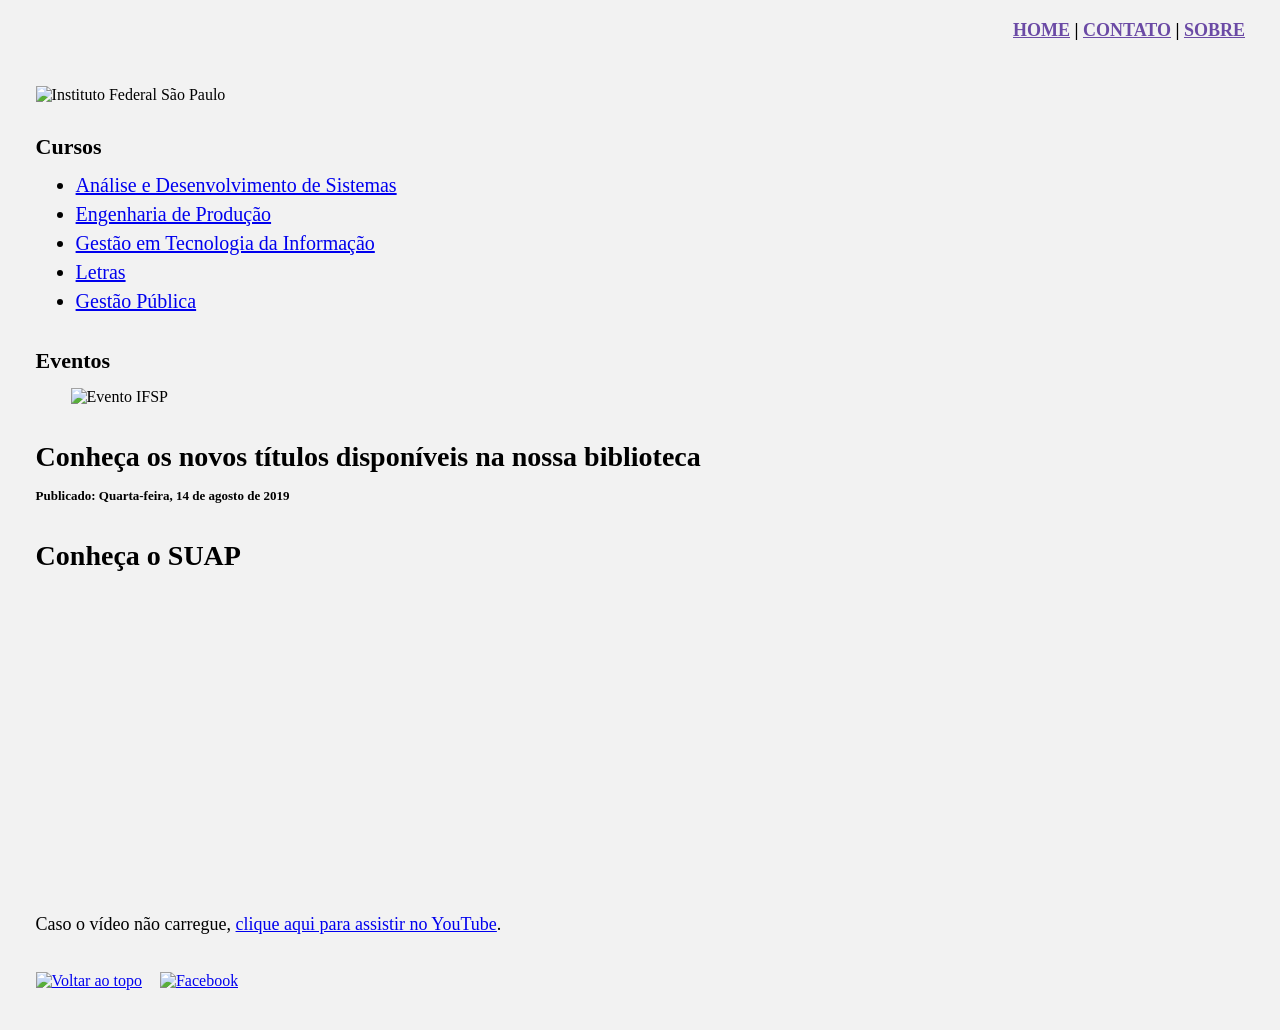
==== index.html @ f6df87cd "Add files via upload" ====
<!DOCTYPE html>
<html lang="pt-BR">
<head>
  <meta charset="UTF-8">
  <meta name="viewport" content="width=device-width, initial-scale=1.0">
  <title>HOME - IFSP - Pirituba</title>
  <link rel="shortcut icon" href="favicon.ico" type="image/x-icon">
  <link rel="stylesheet" href="style.css">
</head>
<body>

  <header id="topo" class="topo">
    <nav class="menu-superior">
    <a href="index.html">HOME</a> |
    <a href="contato.html">CONTATO</a> |
    <a href="sobre.html">SOBRE</a>
    </nav>
  </header>

  <main class="pagina">

    <section class="secao-logo">
      <img src="imagens/Logo.jpg" alt="Instituto Federal São Paulo" class="logo">
    </section>

   <section class="secao cursos">
  <h2>Cursos</h2>
  <ul>
    <li><a href="cursos.html#ads">Análise e Desenvolvimento de Sistemas</a></li>
    <li><a href="cursos.html#engproducao">Engenharia de Produção</a></li>
    <li><a href="cursos.html#gti">Gestão em Tecnologia da Informação</a></li>
    <li><a href="cursos.html#letras">Letras</a></li>
    <li><a href="cursos.html#gestaopublica">Gestão Pública</a></li>
  </ul>
</section>


    <section class="secao eventos">
      <h2>Eventos</h2>
      <img src="imagens/Evento.jpg" alt="Evento IFSP" class="img-evento">
    </section>

    <section class="secao biblioteca">
      <h1>Conheça os novos títulos disponíveis na nossa biblioteca</h1>
      <p class="publicado">Publicado: Quarta-feira, 14 de agosto de 2019</p>
    </section>

    <section class="secao suap">
      <h1>Conheça o SUAP</h1>

      <div class="bloco-video">
        <iframe
          width="560"
          height="315"
          src="https://youtu.be/yVbOcB1ryh0?si=frFn-xOsZsx5pDPV"
          title="Tutorial de Acesso - SUAP 1"
          allow="accelerometer; autoplay; clipboard-write; encrypted-media; gyroscope; picture-in-picture"
          allowfullscreen>
        </iframe>
      </div>

      <p class="link-video">
        Caso o vídeo não carregue, <a href="https://youtu.be/yVbOcB1ryh0?si=frFn-xOsZsx5pDPV" target="_blank">clique aqui para assistir no YouTube</a>.
      </p>
    </section>

    <section class="secao rodape-icones">
      <a href="#topo">
        <img src="imagens/Topo.png" alt="Voltar ao topo" class="icone-topo">
      </a>

      <a href="https://www.facebook.com/ifsppirituba" target="_blank">
        <img src="imagens/facebook.png" alt="Facebook" class="icone-facebook">
      </a>

  </main>

</body>
</html>
---- style.css ----
body {
  margin: 0;
  background-color: #f2f2f2;
  color: black;
  font-family: "Times New Roman", Times, serif;
}

.topo {
  width: 100%;
  padding-top: 20px;
}

.menu-superior {
  text-align: right;
  padding-right: 35px;
  font-size: 18px;
  font-weight: bold;
}

.menu-superior a {
  color: #6b4aa5;
  text-decoration: underline;
}

.pagina {
  width: 96%;
  margin: 0 auto;
}

.secao-logo {
  margin-top: 45px;
  margin-left: 10px;
}

.logo {
  width: 430px;
  height: auto;
  display: block;
}

.secao {
  margin-top: 30px;
  margin-left: 10px;
  margin-bottom: 35px;
}

h1 {
  font-size: 28px;
  margin: 0 0 14px 0;
}

h2 {
  font-size: 22px;
  margin: 0 0 14px 0;
}

.cursos ul {
  margin-top: 10px;
  font-size: 20px;
}

.cursos li {
  margin-bottom: 6px;
}

.img-evento {
  width: 760px;
  max-width: 100%;
  height: auto;
  display: block;
  margin-left: 35px;
}

.publicado {
  font-size: 13px;
  font-weight: bold;
  margin-top: 10px;
}

.bloco-video {
  margin-top: 15px;
}

.bloco-video iframe {
  width: 560px;
  height: 315px;
  border: none;
  display: block;
}

.link-video {
  margin-top: 10px;
  font-size: 18px;
}

.rodape-icones {
  display: flex;
  align-items: center;
  gap: 18px;
  margin-top: 25px;
  margin-bottom: 40px;
}

.icone-topo {
  width: 42px;
  height: auto;
}

.icone-facebook {
  width: 42px;
  height: auto;
}



p {
  font-size: 18px;
  line-height: 1.4;
  max-width: 1200px;
}
.contato-pagina {
  width: 1200px;
  margin-left: 35px;
}

.contato-bloco {
  width: 850px;
}

.contato-tabela {
  width: 850px;
  border-collapse: collapse;
  background-color: white;
}

.contato-tabela th,
.contato-tabela td {
  border: 1px solid black;
  padding: 10px;
  text-align: left;
  vertical-align: top;
}
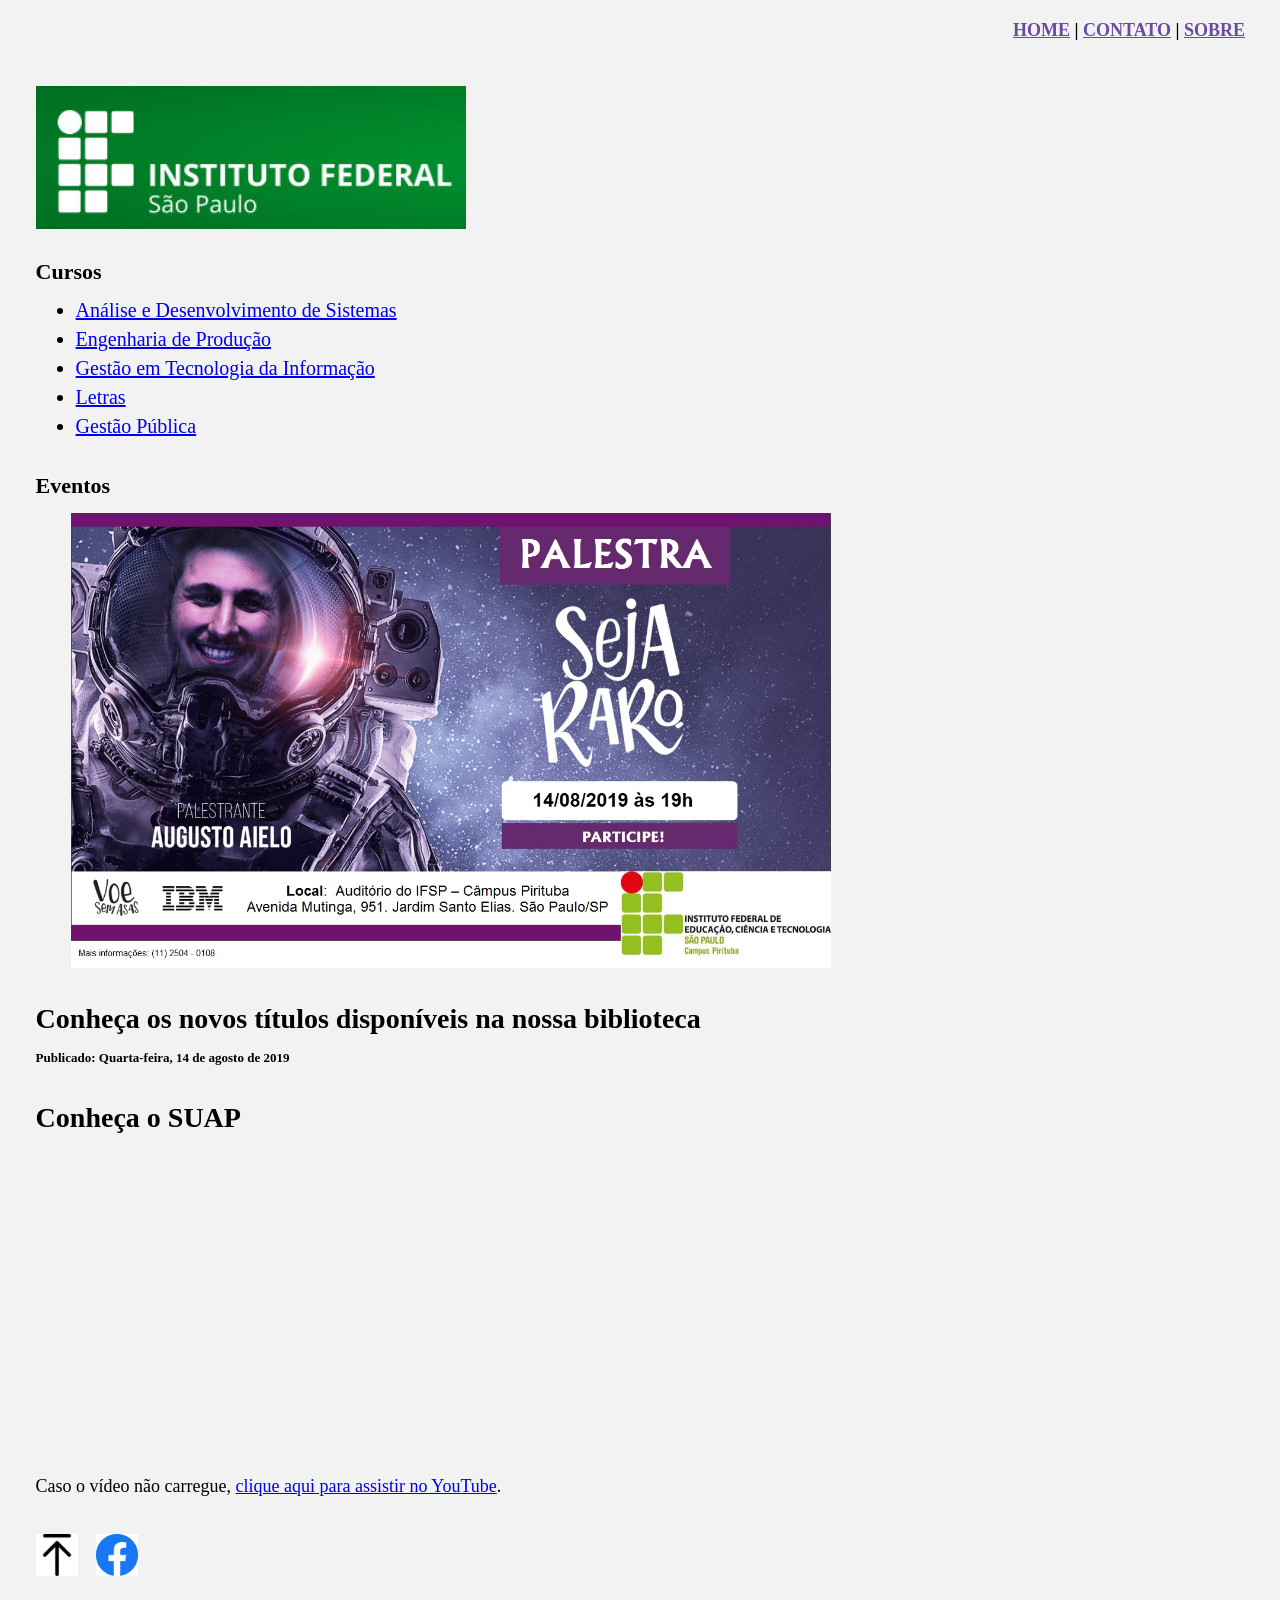
==== commit 039c2ddb: "Update image paths and fix HTML structure" ====
--- a/index.html
+++ b/index.html
@@ -11,33 +11,32 @@
 
   <header id="topo" class="topo">
     <nav class="menu-superior">
-    <a href="index.html">HOME</a> |
-    <a href="contato.html">CONTATO</a> |
-    <a href="sobre.html">SOBRE</a>
+      <a href="index.html">HOME</a> |
+      <a href="contato.html">CONTATO</a> |
+      <a href="sobre.html">SOBRE</a>
     </nav>
   </header>
 
   <main class="pagina">
 
     <section class="secao-logo">
-      <img src="imagens/Logo.jpg" alt="Instituto Federal São Paulo" class="logo">
+      <img src="Logo.jpg" alt="Instituto Federal São Paulo" class="logo">
     </section>
 
-   <section class="secao cursos">
-  <h2>Cursos</h2>
-  <ul>
-    <li><a href="cursos.html#ads">Análise e Desenvolvimento de Sistemas</a></li>
-    <li><a href="cursos.html#engproducao">Engenharia de Produção</a></li>
-    <li><a href="cursos.html#gti">Gestão em Tecnologia da Informação</a></li>
-    <li><a href="cursos.html#letras">Letras</a></li>
-    <li><a href="cursos.html#gestaopublica">Gestão Pública</a></li>
-  </ul>
-</section>
-
+    <section class="secao cursos">
+      <h2>Cursos</h2>
+      <ul>
+        <li><a href="cursos.html#ads">Análise e Desenvolvimento de Sistemas</a></li>
+        <li><a href="cursos.html#engproducao">Engenharia de Produção</a></li>
+        <li><a href="cursos.html#gti">Gestão em Tecnologia da Informação</a></li>
+        <li><a href="cursos.html#letras">Letras</a></li>
+        <li><a href="cursos.html#gestaopublica">Gestão Pública</a></li>
+      </ul>
+    </section>
 
     <section class="secao eventos">
       <h2>Eventos</h2>
-      <img src="imagens/Evento.jpg" alt="Evento IFSP" class="img-evento">
+      <img src="Evento.jpg" alt="Evento IFSP" class="img-evento">
     </section>
 
     <section class="secao biblioteca">
@@ -60,20 +59,23 @@
       </div>
 
       <p class="link-video">
-        Caso o vídeo não carregue, <a href="https://youtu.be/yVbOcB1ryh0?si=frFn-xOsZsx5pDPV" target="_blank">clique aqui para assistir no YouTube</a>.
+        Caso o vídeo não carregue,
+        <a href="https://youtu.be/yVbOcB1ryh0?si=frFn-xOsZsx5pDPV" target="_blank">clique aqui para assistir no YouTube</a>.
       </p>
     </section>
 
     <section class="secao rodape-icones">
       <a href="#topo">
-        <img src="imagens/Topo.png" alt="Voltar ao topo" class="icone-topo">
+        <img src="Topo.png" alt="Voltar ao topo" class="icone-topo">
       </a>
 
       <a href="https://www.facebook.com/ifsppirituba" target="_blank">
-        <img src="imagens/facebook.png" alt="Facebook" class="icone-facebook">
+        <img src="facebook.png" alt="Facebook" class="icone-facebook">
       </a>
+
+      
 
   </main>
 
 </body>
-</html>+</html>
